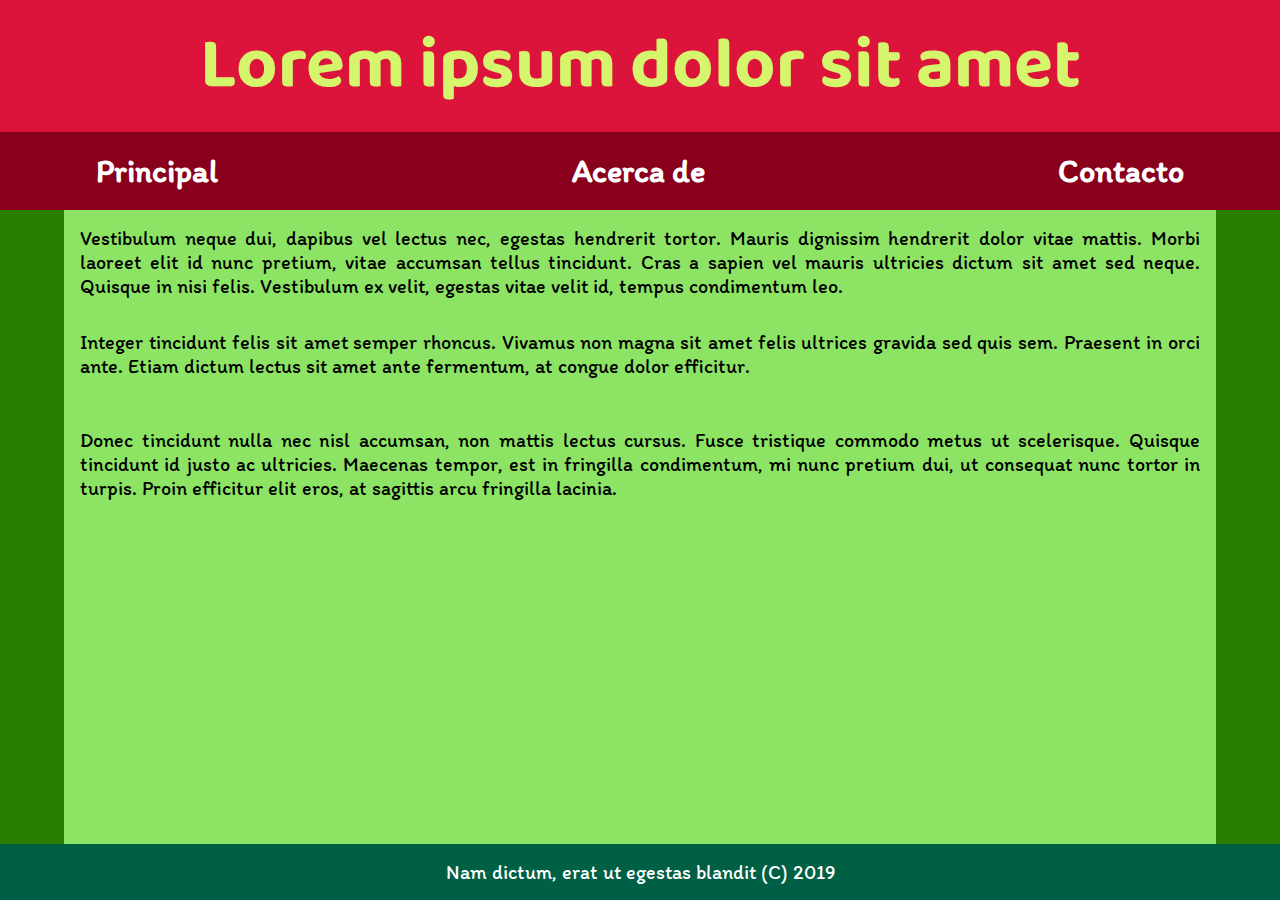
==== index.html @ 2989ea92 "Agregado archivo css para index al repositorio" ====
<!DOCTYPE html>
<html>
    <head>
        <link href="css/index.css" media="screen" type="text/css" rel="stylesheet">
    </head>
    <body>
        <header>
            <h1>Lorem ipsum dolor sit amet</h1>
        </header>
        <nav>
            <ul>
                <li>Principal</li>
                <li>Acerca de</li>
                <li>Contacto</li>
            </ul>
        </nav>
        <section>
            <p>Vestibulum neque dui, dapibus vel lectus nec, egestas hendrerit tortor. Mauris dignissim hendrerit dolor vitae mattis. Morbi laoreet elit id nunc pretium, vitae accumsan tellus tincidunt. Cras a sapien vel mauris ultricies dictum sit amet sed neque. Quisque in nisi felis. Vestibulum ex velit, egestas vitae velit id, tempus condimentum leo.</p>
            <p>Integer tincidunt felis sit amet semper rhoncus. Vivamus non magna sit amet felis ultrices gravida sed quis sem. Praesent in orci ante. Etiam dictum lectus sit amet ante fermentum, at congue dolor efficitur.</p>
            <img>
            <p>Donec tincidunt nulla nec nisl accumsan, non mattis lectus cursus. Fusce tristique commodo metus ut scelerisque. Quisque tincidunt id justo ac ultricies. Maecenas tempor, est in fringilla condimentum, mi nunc pretium dui, ut consequat nunc tortor in turpis. Proin efficitur elit eros, at sagittis arcu fringilla lacinia.</p>
        </section>
        <footer>
            <p> Nam dictum, erat ut egestas blandit (C) 2019 </p>
        </footer>
    </body>
</html>
---- css/index.css ----
@import url('https://fonts.googleapis.com/css?family=Baloo|Itim&display=swap');

* { box-sizing: border-box; }
html { width: 100%; height: 100%; margin: auto; padding: 0; }
body { width: 100%; height: 100%; padding: 0; margin: 0; background-color: #297E00; display: flex; flex-direction: column; }
header { display: block; background-color: #DC143B; margin: 0; }
h1 { margin: 0; padding: 0.5rem 2rem; width: 100%; text-align: center; font-size: 4.5rem; font-weight: bold; color: #D5F56C; }
nav { display: block; background-color: #88001B; padding: 0 1.5rem; color: white; margin: 0; }
ul { list-style-type: none; padding: 0; display: flex; flex-direction: row; justify-content: space-between; margin: 0; }
li { display: block; padding: 1.25rem 4.5rem; margin: 0; font-weight: bold; font-size: 2rem; }
section { background-color: #8DE364; width: 90%; height: 100%; margin: auto; overflow: auto; }
p { font-size: 1.25rem; margin: 0; padding: 1rem; text-align: justify; }
footer { background-color: #006045; color: white; position:fixed; left:0px; bottom:0px; width: 100%; }
footer p { text-align: center; width: 100%; margin-top: auto; }
p, li { font-family: 'Itim', cursive; }
h1 { font-family: 'Baloo', cursive; }
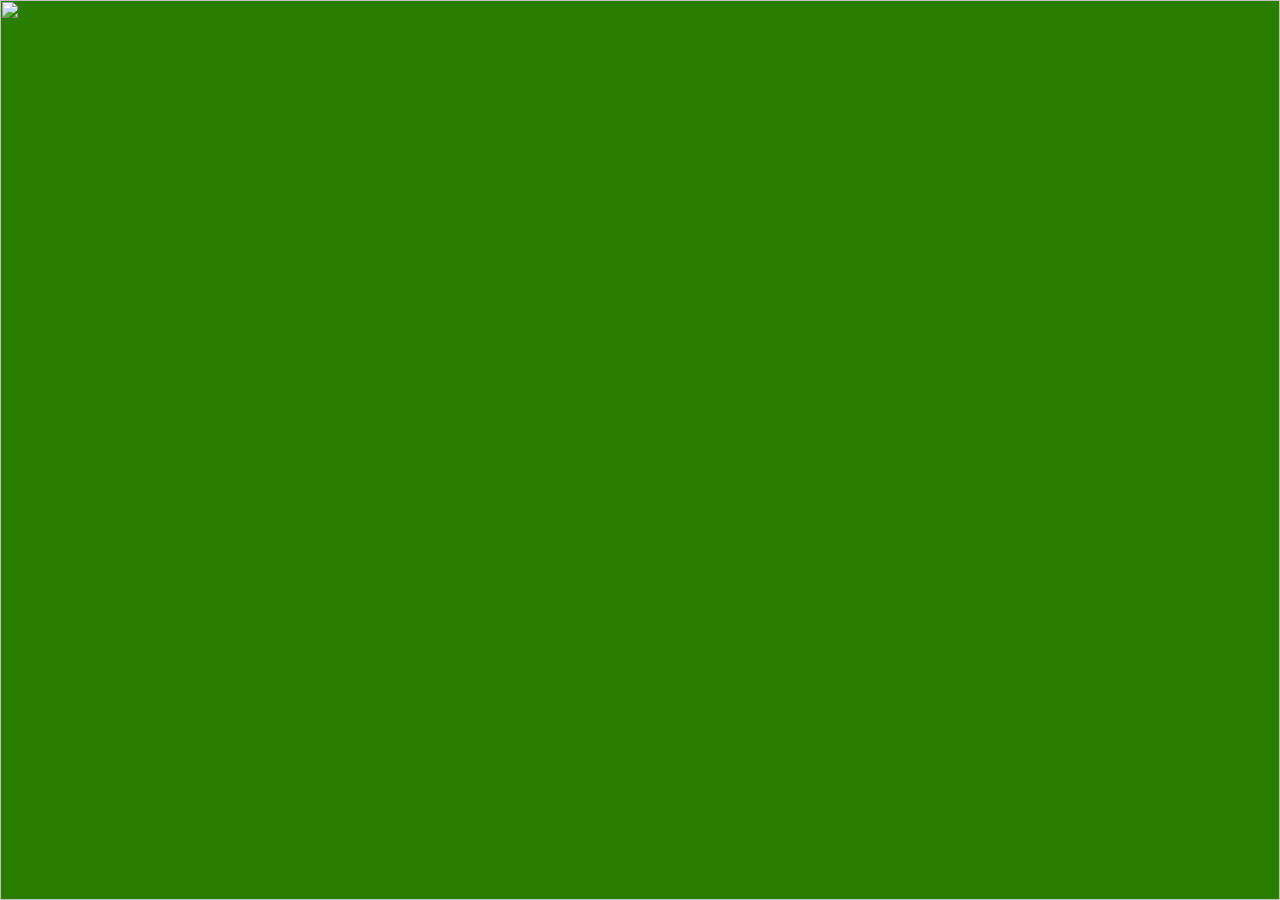
==== commit af9bea87: "Agregado ImagenInicio.js al repositorio" ====
--- a/index.html
+++ b/index.html
@@ -2,25 +2,27 @@
 <html>
     <head>
         <link href="css/index.css" media="screen" type="text/css" rel="stylesheet">
+        <script defer src="js/ImagenInicio.js"></script>
     </head>
     <body>
-        <header>
+        <img src="https://picsum.photos/1000" alt="" id="img-Init">
+        <header class="content">
             <h1>Lorem ipsum dolor sit amet</h1>
         </header>
-        <nav>
+        <nav class="content">
             <ul>
                 <li>Principal</li>
                 <li>Acerca de</li>
                 <li>Contacto</li>
             </ul>
         </nav>
-        <section>
+        <section class="content">
             <p>Vestibulum neque dui, dapibus vel lectus nec, egestas hendrerit tortor. Mauris dignissim hendrerit dolor vitae mattis. Morbi laoreet elit id nunc pretium, vitae accumsan tellus tincidunt. Cras a sapien vel mauris ultricies dictum sit amet sed neque. Quisque in nisi felis. Vestibulum ex velit, egestas vitae velit id, tempus condimentum leo.</p>
             <p>Integer tincidunt felis sit amet semper rhoncus. Vivamus non magna sit amet felis ultrices gravida sed quis sem. Praesent in orci ante. Etiam dictum lectus sit amet ante fermentum, at congue dolor efficitur.</p>
             <img>
             <p>Donec tincidunt nulla nec nisl accumsan, non mattis lectus cursus. Fusce tristique commodo metus ut scelerisque. Quisque tincidunt id justo ac ultricies. Maecenas tempor, est in fringilla condimentum, mi nunc pretium dui, ut consequat nunc tortor in turpis. Proin efficitur elit eros, at sagittis arcu fringilla lacinia.</p>
         </section>
-        <footer>
+        <footer class="content">
             <p> Nam dictum, erat ut egestas blandit (C) 2019 </p>
         </footer>
     </body>
--- a/css/index.css
+++ b/css/index.css
@@ -2,7 +2,7 @@
 
 * { box-sizing: border-box; }
 html { width: 100%; height: 100%; margin: auto; padding: 0; }
-body { width: 100%; height: 100%; padding: 0; margin: 0; background-color: #297E00; display: flex; flex-direction: column; }
+body { width: 100%; height: 100%; padding: 0; margin: 0; background-color: #297E00;  display: flex; flex-direction: column; }
 header { display: block; background-color: #DC143B; margin: 0; }
 h1 { margin: 0; padding: 0.5rem 2rem; width: 100%; text-align: center; font-size: 4.5rem; font-weight: bold; color: #D5F56C; }
 nav { display: block; background-color: #88001B; padding: 0 1.5rem; color: white; margin: 0; }
@@ -13,4 +13,6 @@
 footer { background-color: #006045; color: white; position:fixed; left:0px; bottom:0px; width: 100%; }
 footer p { text-align: center; width: 100%; margin-top: auto; }
 p, li { font-family: 'Itim', cursive; }
-h1 { font-family: 'Baloo', cursive; }+h1 { font-family: 'Baloo', cursive; }
+#img-Init { display: none; visibility: hidden; width: 100%; height: 100%; object-fit: cover; margin: auto; }
+.content { display: none; visibility: hidden; }